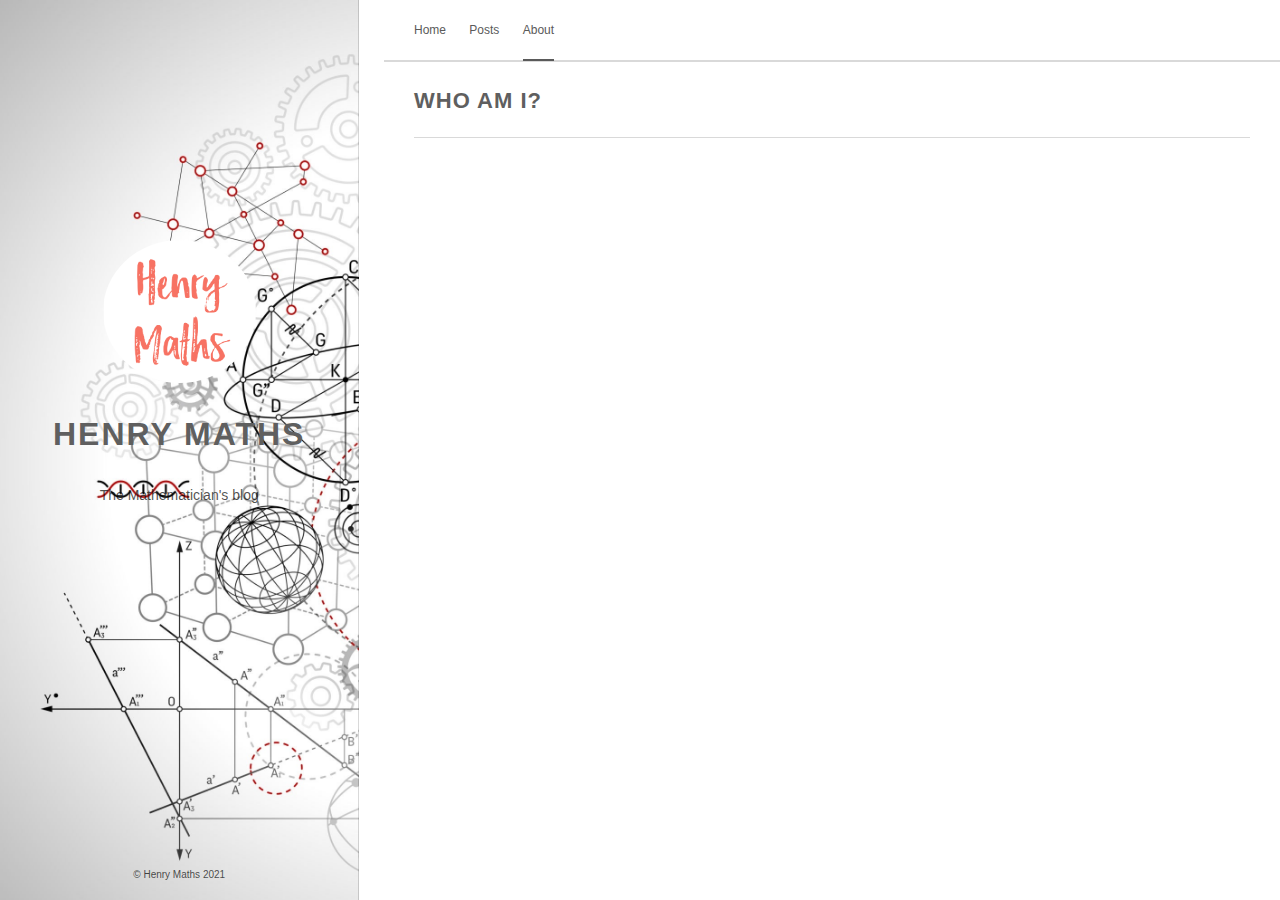
==== about/index.html @ 10fddf44 "New release" ====
<!DOCTYPE html>
<html lang="en" data-theme=""><head>
    <title> Henry Maths | Who am I? </title>

    
    <meta charset="utf-8"><meta name="generator" content="Hugo 0.82.0" /><meta name="viewport" content="width=device-width,initial-scale=1,viewport-fit=cover">
    <meta name="description" content="The Mathematician&#39;s blog">
    
    <link rel="stylesheet"
          href="/css/style.min.725390341ca4f4c79cdc7298804c8a5f29da327ac3bce79cc8a0e432f5bcd82e.css"
          integrity="sha256-clOQNByk9Mec3HKYgEyKXynaMnrDvOecyKDkMvW82C4="
          crossorigin="anonymous"
          type="text/css">
    
    <link rel="stylesheet"
        href="/css/markupHighlight.min.f798cbda9aaa38f89eb38be6414bd082cfd71a6780375cbf67b6d2fb2b96491e.css"
        integrity="sha256-95jL2pqqOPies4vmQUvQgs/XGmeAN1y/Z7bS&#43;yuWSR4="
        crossorigin="anonymous"
        type="text/css">
    
    <link rel="stylesheet" 
    href="https://cdnjs.cloudflare.com/ajax/libs/font-awesome/5.15.1/css/all.min.css" 
    integrity="sha512-+4zCK9k+qNFUR5X+cKL9EIR+ZOhtIloNl9GIKS57V1MyNsYpYcUrUeQc9vNfzsWfV28IaLL3i96P9sdNyeRssA==" 
    crossorigin="anonymous" />

    
    <link rel="shortcut icon" href="/favicon.ico" type="image/x-icon">
    <link rel="apple-touch-icon" sizes="180x180" href="/apple-touch-icon.png">
    <link rel="icon" type="image/png" sizes="32x32" href="/favicon-32x32.png">
    <link rel="icon" type="image/png" sizes="16x16" href="/favicon-16x16.png">

    <link rel="canonical" href="/about/">

    
    
    
    
    <script type="text/javascript"
            src="/js/anatole-header.min.0c05c0a90d28c968a1cad4fb31abd0b8e1264e788ccefed022ae1d3b6f627514.js"
            integrity="sha256-DAXAqQ0oyWihytT7MavQuOEmTniMzv7QIq4dO29idRQ="
            crossorigin="anonymous"></script>


    
        
        
        <script type="text/javascript"
                src="/js/anatole-theme-switcher.min.8ef71e0fd43f21a303733dbbecae5438b791d2b826c68a9883bd7aa459a076d2.js"
                integrity="sha256-jvceD9Q/IaMDcz277K5UOLeR0rgmxoqYg716pFmgdtI="
                crossorigin="anonymous"></script>
    
    <meta name="twitter:card" content="summary"/>
<meta name="twitter:title" content="Who am I?"/>
<meta name="twitter:description" content=""/>


    

</head>
<body><div class="sidebar animated fadeInDown ">
    <div class="logo-title">
        <div class="title">
            <img src="/Henry_Maths.png" alt="profile picture">
            <h3 title=""><a href="/">Henry Maths</a></h3>
            <div class="description">
                <p>The Mathematician's blog</p>
            </div>
        </div>
    </div>
    <ul class="social-links">
        
    </ul>
    <div class="footer">
        <div class="by_farbox">&copy; Henry Maths  2021 </div>
    </div>
</div>
<div class="main">
    <div class="page-top  animated fadeInDown ">
    <a role="button" class="navbar-burger" data-target="navMenu" aria-label="menu" aria-expanded="false">
        <span aria-hidden="true"></span>
        <span aria-hidden="true"></span>
        <span aria-hidden="true"></span>
    </a>
    <ul class="nav" id="navMenu">
        
        
            
            <li><a 
                   href="/"
                        
                   title="">Home</a></li>
        
            
            <li><a 
                   href="/posts/"
                        
                   title="">Posts</a></li>
        
            
            <li><a class="current"
                   href="/about/"
                        
                   title="">About</a></li>
        
        
        
            <li class="theme-switch-item">
                <a class="theme-switch" title="Switch Theme">
                    <i class="fas fa-adjust fa-fw" aria-hidden="true"></i>
                </a>
            </li>
        
    </ul>
</div>

    <div class="autopagerize_page_element">
        <div class="content">
    <div class="post  animated fadeInDown ">
        <div class="post-content">
            
            <div class="post-title">
                <h3>Who am I?</h3>
                
            </div>

            </div>
        <div class="post-footer">
            <div class="info">
                
                
            </div>
        </div>

        
    </div>


        </div>
    </div>
</div>

<script type="text/javascript"
        src="/js/medium-zoom.min.2d6fd0be87fa98f0c9b4dc2536b312bbca48757f584f6ea1f394abc9bcc38fbc.js"
        integrity="sha256-LW/Qvof6mPDJtNwlNrMSu8pIdX9YT26h85SrybzDj7w="
        crossorigin="anonymous"></script></body>

</html>
---- css/style.min.725390341ca4f4c79cdc7298804c8a5f29da327ac3bce79cc8a0e432f5bcd82e.css ----
@charset "UTF-8";:root{--bg-color:#fff;--bg-image:url("/Math_background_2.jpg");--secondary-bg-color:#eeeeee;--heading-color:#5f5f5f;--body-color:rgba(0, 0, 0, 0.7);--post-color:rgba(0, 0, 0, 0.44);--border-color:rgba(0, 0, 0, 0.15);--name-color:rgb(247, 114, 99);--form-border-color:#9f9f9f;--form-button-hover-border-color:#000;--pre-bg-color:#f9f9fd;--nav-text-color:#5a5a5a;--tag-color:#424242;--blockquote-text-color:#858585;--blockquote-border-color:#dfe2e5;--thumbnail-height:15em;scroll-padding-top:100px}html[data-theme=dark]{--bg-color:#292a2d;--bg-image:url("/Math_Background_dark.png");--secondary-bg-color:#2c2d32;--heading-color:rgb(169, 169, 179);--body-color:rgb(169, 169, 179);--post-color:rgba(0, 0, 0, 0.44);--border-color:rgb(80, 80, 80);--name-color:rgb(247, 114, 99);--form-border-color:rgb(169, 169, 179);--form-button-hover-border-color:#fff;--pre-bg-color:rgb(33, 33, 45);--nav-text-color:rgb(191, 191, 191);--tag-color:rgb(191, 191, 191);--blockquote-text-color:#808080;--blockquote-border-color:#424242}html{background-color:var(--bg-color);-webkit-font-smoothing:antialiased}body{color:var(--body-color);font-family:verdana,sans-serif;font-size:15px;width:100%;margin:0 auto 30px;background-color:var(--bg-color)}p{line-height:1.9em;font-weight:400;font-size:14px}a{text-decoration:none}blockquote{padding:0 1em;border-left:.25em solid var(--blockquote-border-color);color:var(--blockquote-text-color)}.category{padding:4px 6px;border-radius:3px;color:var(--tag-color)!important;background-color:var(--secondary-bg-color);border:1px solid var(--border-color)}.tag::before{content:"#";opacity:.5}.tag,.category{display:inline-block;font-size:15px;line-height:1;margin:5px 8px 5px 0}pre{background-color:var(--pre-bg-color);padding:5px;display:block;overflow-x:auto}.info i{opacity:.5;margin-right:5px}a:link,a:visited{opacity:1;color:var(--tag-color)}a:hover,a:active{color:#2660ab}.animated{transition:top .8s linear;-webkit-animation-duration:1s;-moz-animation-duration:1s;-ms-animation-duration:1s;-o-animation-duration:1s;animation-duration:1s}.animated.hinge{-webkit-animation-duration:1s;-moz-animation-duration:1s;-ms-animation-duration:1s;-o-animation-duration:1s;animation-duration:1s}@-webkit-keyframes fadeInDown{0%{-webkit-transform:translateY(-20px)}100%{-webkit-transform:translateY(0)}}@-moz-keyframes fadeInDown{0%{-moz-transform:translateY(-20px)}100%{-moz-transform:translateY(0)}}@-o-keyframes fadeInDown{0%{-o-transform:translateY(-20px)}100%{-o-transform:translateY(0)}}@keyframes fadeInDown{0%{transform:translateY(0px)}100%{transform:translateY(0)}}.fadeInDown{-webkit-animation-name:fadeInDown;-moz-animation-name:fadeInDown;-o-animation-name:fadeInDown;animation-name:fadeInDown}.content{height:auto;float:right;width:70%;margin-top:60px}.page-top{width:70%;position:fixed;right:0;z-index:3;background-color:var(--bg-color);height:60px;border-bottom:2px solid var(--border-color)}.page-top .nav{list-style:none;padding:11px 30px;float:left;font-size:12px;display:block;width:calc(100% - 30px)}.page-top .nav li{position:relative;display:initial;padding-right:20px}.page-top .nav a{color:var(--nav-text-color)}.page-top .nav a:hover{color:#2660ab}.page-top .nav a.current{color:var(--nav-text-color);padding-bottom:22px;border-bottom:2px solid var(--nav-text-color)}.theme-switch-item{float:right;font-size:2em;margin-top:-5px}.page-top .information{float:right;padding-top:12px;padding-right:20px}.page-top .information .avatar{float:right}.page-top .information .avatar img{width:32px;height:32px;border-radius:300px}.page-top .information .back_btn{float:left;padding-top:5px;margin-right:-10px}.page-top .information .back_btn li{display:initial;padding-right:40px}.sidebar{width:28%;-webkit-background-size:cover;background-size:cover;background-color:var(--bg-color);background-image:var(--bg-image);height:100%;top:0;left:0;position:fixed;z-index:4;border-right:1px solid var(--border-color);display:flex;flex-direction:column;min-height:100%}.sidebar .logo-title{text-align:center;padding-top:240px;flex:1}.sidebar .logo-title .description{font-size:14px;margin:0 1em}.sidebar .logo-title .logo{margin:0 auto}.sidebar .logo-title .title img{width:153px;border-radius:50%}.sidebar .logo-title .title h3{text-transform:uppercase;font-size:2rem;font-weight:700;letter-spacing:2px;line-height:1;margin:1em}.sidebar .logo-title .title a{text-decoration:none;color:var(--heading-color);font-size:2rem;font-weight:700}.sidebar .social-links{list-style:none;padding:0;font-size:14px;text-align:center;flex:7}.sidebar .social-links i{margin-right:3px}.sidebar .social-links li{display:inline;padding:0 4px;line-height:0}.sidebar .social-links a{color:var(--heading-color)}.sidebar .social-links a:hover{color:#2660ab}.post{background-color:var(--bg-color);margin:30px}.post .post-title h1{text-transform:uppercase;font-size:30px;letter-spacing:5px;line-height:1}.post .post-title h2{text-transform:uppercase;letter-spacing:1px;font-size:28px;line-height:1;font-weight:600;color:var(--heading-color)}.post .post-title h3{text-transform:uppercase;letter-spacing:1px;line-height:1;font-weight:600;color:var(--heading-color);font-size:22px;margin:0}.post .post-title a{text-decoration:none;letter-spacing:1px;color:var(--heading-color)}.post .post-title a:hover{text-decoration:underline}.post .post-content a{text-decoration:none;letter-spacing:1px;color:#2660ab}.post .post-content a:hover{color:#2f69b3}.post .post-content h3{font-size:22px;font-weight:600}.post .post-content h4{font-size:16px}.post .post-content img{max-width:100%}.post .post-footer{padding:0 0 10px;border-bottom:1px solid var(--border-color)}.post .post-footer .meta{max-width:100%;display:flex;color:#bbb}.post .post-footer .meta .info{float:left;font-size:12px;margin-bottom:1em;color:var(--body-color)}.post .post-footer .info .separator a{margin-right:.2em}.post .post-footer .meta .info .date{margin-right:10px;margin-left:5px}.post figure{max-width:100%;height:auto;margin:0;text-align:center}.post figure.right{float:right;margin-left:1.5em;max-width:50%}.post figure.left{float:left;margin-right:1.5em;max-width:50%}.post figure.big{max-width:100vw}.info{margin:1em}.info span{margin-right:.5em}.post .post-footer .meta a{text-decoration:none;color:var(--body-color)}.post .post-footer .meta a:hover{color:#2660ab}.post .post-footer .meta i{margin-right:6px}.post .post-footer .tags{padding-bottom:15px;font-size:13px}.post .post-footer .tags ul{list-style-type:none;display:inline;margin:0;padding:0}.post .post-footer .tags ul li{list-style-type:none;margin:0;padding-right:5px;display:inline}.post .post-footer .tags a{text-decoration:none;color:var(--post-color);font-weight:400}.post .post-footer .tags a:hover{text-decoration:none}.post .post-thumbnail{width:100%;padding-bottom:1em;box-shadow:black;border-radius:.5em;overflow:hidden;transition:box-shadow .3s ease}.post .post-thumbnail img{width:100%;height:var(--thumbnail-height);object-fit:cover;border:1px solid var(--border-color);border-bottom:0}.pagination{margin:30px;padding:0 0 56px;text-align:center}.pagination ul{list-style:none;margin:0;padding:0;height:13px}.pagination ul li{margin:0 2px;display:inline;line-height:1}.pagination ul li a{text-decoration:none;color:var(--body-color)}.pagination .pre{float:left}.pagination .next{float:right}.like-reblog-buttons{float:right}.like-button{float:right;padding:0 0 0 10px}.reblog-button{float:right;padding:0}#install-btn{position:fixed;bottom:0;right:6px}#disqus_thread{margin:30px;border-bottom:1px solid var(--border-color)}.footer{clear:both;text-align:center;font-size:10px;margin:0 auto;bottom:0;width:100%;padding-bottom:20px;flex:0;position:relative}.footer a{color:#a6a6a6}.footer a:hover{color:#2660ab}.archive{width:100%}.list-with-title{font-size:14px;margin:30px;padding:0}.list-with-title li{list-style-type:none;padding:0}.list-with-title .listing-title{font-size:24px;color:#666;font-weight:600;line-height:2.2em}.list-with-title .listing{padding:0}.list-with-title .listing .listing-post{padding-bottom:5px}.list-with-title .listing .listing-post .post-time{float:right;display:inline-block;max-width:10%;text-align:right;color:#c5c5c5}.list-with-title .listing .listing-post a{color:#8f8f8f;width:90%;display:inline-block}.list-with-title .listing .listing-post a:hover{color:#2660ab}.share{margin:0 30px;display:inline-flex}.evernote{width:32px;height:32px;border-radius:300px;background-color:#3e3e3e;margin-right:5px}.evernote a{color:#fff;padding:11px;font-size:12px}.evernote a:hover{color:#ed6243;padding:11px}.weibo{width:32px;height:32px;border-radius:300px;background-color:#ed6243;margin-right:5px}.weibo a{color:#fff;padding:9px}.weibo a:hover{color:#bd4226}.twitter{width:32px;height:32px;border-radius:300px;background-color:#59c0fd;margin-right:5px}.twitter a{color:#fff;padding:9px}.twitter a:hover{color:#4b9ece}.about{margin:30px}.about h3{font-size:22px}.links{margin:30px}.links h3{font-size:22px}.links a{cursor:pointer}.comment-count{color:#666}.tab-community{color:#666}.read_more{font-size:14px}.back-button{padding-top:30px;max-width:100px;padding-left:40px;float:left}#fb_comments_container{margin:30px}.utterances{max-width:unset}a.btn{color:#868686;font-weight:400}.btn{display:inline-block;position:relative;outline:0;color:var(--post-color);background:0 0;font-size:14px;text-align:center;text-decoration:none;cursor:pointer;border:1px solid var(--border-color);white-space:nowrap;font-weight:400;font-style:normal;border-radius:999em}.btn:hover{display:inline-block;position:relative;outline:0;color:#464545;background:0 0;font-size:14px;text-align:center;text-decoration:none;cursor:pointer;border:1px solid #464545;white-space:nowrap;font-weight:400;font-style:normal;border-radius:999em}[role=back]{padding:.5em 1.25em;line-height:1.666em}[role=home]{padding:.5em 1.25em;line-height:1.666em}[role=navigation]{padding:.5em 1.25em;line-height:1.666em}[role=tags]{padding:6px 12px}.menu{float:right;padding-top:30px}.menu .btn-down{margin:0}.menu .btn-down li{list-style:none;width:100px}.menu .btn-down li a{display:inline-block;position:relative;padding:.5em 1.25em;outline:0;color:var(--post-color);background:0 0;font-size:14px;text-align:center;text-decoration:none;cursor:pointer;border:1px solid var(--border-color);white-space:nowrap;font-weight:400;font-style:normal;border-radius:999em;margin-top:5px}.menu .btn-down li a:hover{position:relative;padding:.5em 1.25em;outline:0;color:#fff;background:#3cbd10;font-size:14px;text-align:center;text-decoration:none;cursor:pointer;border:1px solid rgba(0,0,0,.15);white-space:nowrap;font-weight:400;font-style:normal;border-radius:999em;margin-top:5px}.menu .btn-down div{position:absolute;visibility:hidden;width:100px;float:right}.page_404{text-align:center;padding-top:50px}.navbar-burger{display:none}@media screen and (max-width:960px),print{.sidebar{width:100%;position:absolute;border-right:none;z-index:1}.sidebar .logo-title{padding-top:120px}.sidebar .logo-title .title img{width:100px}.sidebar .logo-title .title h3{font-size:20px}.page-top{width:100%}.post-title h3{line-height:1.6}.content{margin-top:420px;width:100%;z-index:2;position:absolute}.post figure.right{float:unset;max-width:100%;margin:0}.post figure.left{float:unset;max-width:100%;margin:0}.footer{display:none}.share{display:grid}.page-top .nav{background-color:var(--secondary-bg-color);box-shadow:0 8px 16px rgba(10,10,10,.1);padding:.5rem 0;width:100%;display:none;margin-top:0}.page-top .nav.is-active{display:block}.page-top .nav li{display:block;flex-grow:0;flex-shrink:0;line-height:2.5;padding:.5rem .75rem;position:relative;text-transform:uppercase;text-align:center;font-size:1.3em}.page-top .nav a.current{border-bottom:none}.navbar-burger{cursor:pointer;display:block;height:3.25rem;position:relative;width:3.25rem;margin-left:auto}.navbar-burger span{background-color:var(--heading-color);display:block;height:1px;left:calc(50% - 8px);position:absolute;transform-origin:center;transition-duration:86ms;transition-property:background-color,opacity,transform;transition-timing-function:ease-out;width:16px}.navbar-burger span:nth-child(1){top:calc(50% - 6px)}.navbar-burger span:nth-child(2){top:calc(50% - 1px)}.navbar-burger span:nth-child(3){top:calc(50% + 4px)}.theme-switch-item{float:none}.list-with-title .listing .listing-post .post-time{max-width:20%}.list-with-title .listing .listing-post a{width:80%}}.medium-zoom-overlay{position:fixed;top:0;right:0;bottom:0;left:0;opacity:0;transition:opacity 300ms;will-change:opacity;background:var(--bg-color)}.medium-zoom--opened .medium-zoom-overlay{cursor:pointer;cursor:zoom-out;opacity:1}.medium-zoom-image{cursor:pointer;cursor:zoom-in;transition:transform 300ms cubic-bezier(.2,0,.2,1)!important;z-index:100}.medium-zoom-image--hidden{visibility:hidden}.medium-zoom-image--opened{position:relative;cursor:pointer;cursor:zoom-out;will-change:transform}@media print{.page-top{display:none}}@media(min-width:1921px){.content{padding-right:25%;width:35%}.sidebar{padding-left:15%;width:25%}}.contact-form{margin-top:30px}.form-style{width:100%}.form-style ul{padding:0;margin:0;list-style:none}.form-style ul li{display:block;margin-bottom:10px;min-height:35px}.form-style ul li .field-style{box-sizing:border-box;-webkit-box-sizing:border-box;-moz-box-sizing:border-box;font-size:14px;padding:8px;outline:none;background-color:var(--bg-color);border:1px solid var(--form-border-color);color:var(--body-color)}.form-style ul li .field-style:focus{box-shadow:0 0 5px;border:1px solid}.form-style ul li .field-split{width:49%}.form-style ul li .field-full{width:100%}.form-style ul li input.align-left{float:left}.form-style ul li input.align-right{float:right}.form-style ul li textarea{background-color:var(--bg-color);border:1px solid var(--form-border-color);color:var(--body-color);width:100%;height:auto}.form-style ul li input[type=button],.form-style ul li input[type=submit]{background-color:var(--bg-color);border:1px solid var(--form-border-color);display:inline-block;cursor:pointer;color:var(--body-color);text-decoration:none;width:100%}.form-style ul li input[type=button]:hover,.form-style ul li input[type=submit]:hover{background-color:var(--bg-color);border:1px solid var(--form-button-hover-border-color)}
---- css/markupHighlight.min.f798cbda9aaa38f89eb38be6414bd082cfd71a6780375cbf67b6d2fb2b96491e.css ----
:root{--chr-def-color:#272822;--chr-def-bg-color:#fafafa;--chr-err-color:#960050;--chr-err-bg-color:#960050;--chr-hl-bg-color:#ffffcc;--chr-lnt-color:#7f7f7f;--chr-ln-color:#7f7f7f;--chr-k-color:#00a8c8;--chr-kc-color:#00a8c8;--chr-kd-color:#00a8c8;--chr-kn-color:#f92672;--chr-kp-color:#00a8c8;--chr-kr-color:#00a8c8;--chr-kt-color:#00a8c8;--chr-n-color:#111111;--chr-na-color:#75af00;--chr-nb-color:#111111;--chr-bp-color:#111111;--chr-nc-color:#75af00;--chr-no-color:#00a8c8;--chr-nd-color:#75af00;--chr-ni-color:#111111;--chr-ne-color:#75af00;--chr-nf-color:#75af00;--chr-fm-color:#111111;--chr-nl-color:#111111;--chr-nn-color:#111111;--chr-nx-color:#75af00;--chr-py-color:#111111;--chr-nt-color:#f92672;--chr-nv-color:#111111;--chr-vc-color:#111111;--chr-vg-color:#111111;--chr-vi-color:#111111;--chr-vm-color:#111111;--chr-l-color:#ae81ff;--chr-ld-color:#d88200;--chr-s-color:#d88200;--chr-sa-color:#d88200;--chr-sb-color:#d88200;--chr-sc-color:#d88200;--chr-dl-color:#d88200;--chr-sd-color:#d88200;--chr-s2-color:#d88200;--chr-se-color:#8045ff;--chr-sh-color:#d88200;--chr-si-color:#d88200;--chr-sx-color:#d88200;--chr-sr-color:#d88200;--chr-s1-color:#d88200;--chr-ss-color:#d88200;--chr-m-color:#ae81ff;--chr-mb-color:#ae81ff;--chr-mf-color:#ae81ff;--chr-mh-color:#ae81ff;--chr-mi-color:#ae81ff;--chr-il-color:#ae81ff;--chr-mo-color:#ae81ff;--chr-o-color:#f92672;--chr-ow-color:#f92672;--chr-p-color:#111111;--chr-c-color:#75715e;--chr-ch-color:#75715e;--chr-cm-color:#75715e;--chr-c1-color:#75715e;--chr-cs-color:#75715e;--chr-cp-color:#75715e;--chr-cpf-color:#75715e}html[data-theme=dark]{--chr-def-color:#f8f8f2;--chr-def-bg-color:#272822;--chr-err-color:#960050;--chr-err-bg-color:#1e0010;--chr-hl-bg-color:#ffffcc;--chr-lnt-color:#7f7f7f;--chr-ln-color:#7f7f7f;--chr-k-color:#66d9ef;--chr-kc-color:#66d9ef;--chr-kd-color:#66d9ef;--chr-kn-color:#f92672;--chr-kp-color:#66d9ef;--chr-kr-color:#66d9ef;--chr-kt-color:#66d9ef;--chr-na-color:#a6e22e;--chr-nc-color:#a6e22e;--chr-no-color:#66d9ef;--chr-nd-color:#a6e22e;--chr-ne-color:#a6e22e;--chr-nf-color:#a6e22e;--chr-nx-color:#a6e22e;--chr-nt-color:#f92672;--chr-l-color:#ae81ff;--chr-ld-color:#e6db74;--chr-s-color:#e6db74;--chr-sa-color:#e6db74;--chr-sb-color:#e6db74;--chr-sc-color:#e6db74;--chr-dl-color:#e6db74;--chr-sd-color:#e6db74;--chr-s2-color:#e6db74;--chr-se-color:#ae81ff;--chr-sh-color:#e6db74;--chr-si-color:#e6db74;--chr-sx-color:#e6db74;--chr-sr-color:#e6db74;--chr-s1-color:#e6db74;--chr-ss-color:#e6db74;--chr-m-color:#ae81ff;--chr-mb-color:#ae81ff;--chr-mf-color:#ae81ff;--chr-mh-color:#ae81ff;--chr-mi-color:#ae81ff;--chr-il-color:#ae81ff;--chr-mo-color:#ae81ff;--chr-o-color:#f92672;--chr-ow-color:#f92672;--chr-p-color:#f8f8f2;--chr-c-color:#75715e;--chr-ch-color:#75715e;--chr-cm-color:#75715e;--chr-c1-color:#75715e;--chr-cs-color:#75715e;--chr-cp-color:#75715e;--chr-cpf-color:#75715e;--chr-gd-color:#f92672;--chr-gi-color:#a6e22e;--chr-gu-color:#75715e}.chroma{color:var(--chr-def-color);background-color:var(--chr-def-bg-color)}.chroma .x{}.chroma .err{color:var(--chr-err-color);background-color:var(--chr-err-bg-color)}.chroma .lntd{vertical-align:top;padding:0;margin:0;border:0}.chroma .lntable{border-spacing:0;padding:0;margin:0;border:0;width:auto;overflow:auto;display:block}.chroma .hl{display:block;width:100%;background-color:var(--chr-hl-bg-color)}.chroma .lnt{margin-right:.4em;padding:0 .4em;color:var(--chr-lnt-color)}.chroma .ln{margin-right:.4em;padding:0 .4em;color:var(--chr-ln-color)}.chroma .k{color:var(--chr-k-color)}.chroma .kc{color:var(--chr-kc-color)}.chroma .kd{color:var(--chr-kd-color)}.chroma .kn{color:var(--chr-kn-color)}.chroma .kp{color:var(--chr-kp-color)}.chroma .kr{color:var(--chr-kr-color)}.chroma .kt{color:var(--chr-kt-color)}.chroma .n{color:var(--chr-n-color)}.chroma .na{color:var(--chr-na-color)}.chroma .nb{color:var(--chr-nb-color)}.chroma .bp{color:var(--chr-bp-color)}.chroma .nc{color:var(--chr-nc-color)}.chroma .no{color:var(--chr-no-color)}.chroma .nd{color:var(--chr-nd-color)}.chroma .ni{color:var(--chr-ni-color)}.chroma .ne{color:var(--chr-ne-color)}.chroma .nf{color:var(--chr-nf-color)}.chroma .fm{color:var(--chr-fm-color)}.chroma .nl{color:var(--chr-nl-color)}.chroma .nn{color:var(--chr-nn-color)}.chroma .nx{color:var(--chr-nx-color)}.chroma .py{color:var(--chr-py-color)}.chroma .nt{color:var(--chr-nt-color)}.chroma .nv{color:var(--chr-nv-color)}.chroma .vc{color:var(--chr-vc-color)}.chroma .vg{color:var(--chr-vg-color)}.chroma .vi{color:var(--chr-vi-color)}.chroma .vm{color:var(--chr-vm-color)}.chroma .l{color:var(--chr-l-color)}.chroma .ld{color:var(--chr-ld-color)}.chroma .s{color:var(--chr-s-color)}.chroma .sa{color:var(--chr-sa-color)}.chroma .sb{color:var(--chr-sb-color)}.chroma .sc{color:var(--chr-sc-color)}.chroma .dl{color:var(--chr-dl-color)}.chroma .sd{color:var(--chr-sd-color)}.chroma .s2{color:var(--chr-s2-color)}.chroma .se{color:var(--chr-se-color)}.chroma .sh{color:var(--chr-sh-color)}.chroma .si{color:var(--chr-si-color)}.chroma .sx{color:var(--chr-sx-color)}.chroma .sr{color:var(--chr-sr-color)}.chroma .s1{color:var(--chr-s1-color)}.chroma .ss{color:var(--chr-ss-color)}.chroma .m{color:var(--chr-m-color)}.chroma .mb{color:var(--chr-mb-color)}.chroma .mf{color:var(--chr-mf-color)}.chroma .mh{color:var(--chr-mh-color)}.chroma .mi{color:var(--chr-mi-color)}.chroma .il{color:var(--chr-il-color)}.chroma .mo{color:var(--chr-mo-color)}.chroma .o{color:var(--chr-o-color)}.chroma .ow{color:var(--chr-ow-color)}.chroma .p{color:var(--chr-p-color)}.chroma .c{color:var(--chr-c-color)}.chroma .ch{color:var(--chr-ch-color)}.chroma .cm{color:var(--chr-cm-color)}.chroma .c1{color:var(--chr-c1-color)}.chroma .cs{color:var(--chr-cs-color)}.chroma .cp{color:var(--chr-cp-color)}.chroma .cpf{color:var(--chr-cpf-color)}.chroma .g{}.chroma .gd{}.chroma .ge{font-style:italic}.chroma .gr{}.chroma .gh{}.chroma .gi{}.chroma .go{}.chroma .gp{}.chroma .gs{font-weight:700}.chroma .gu{}.chroma .gt{}.chroma .gl{}.chroma .w{}
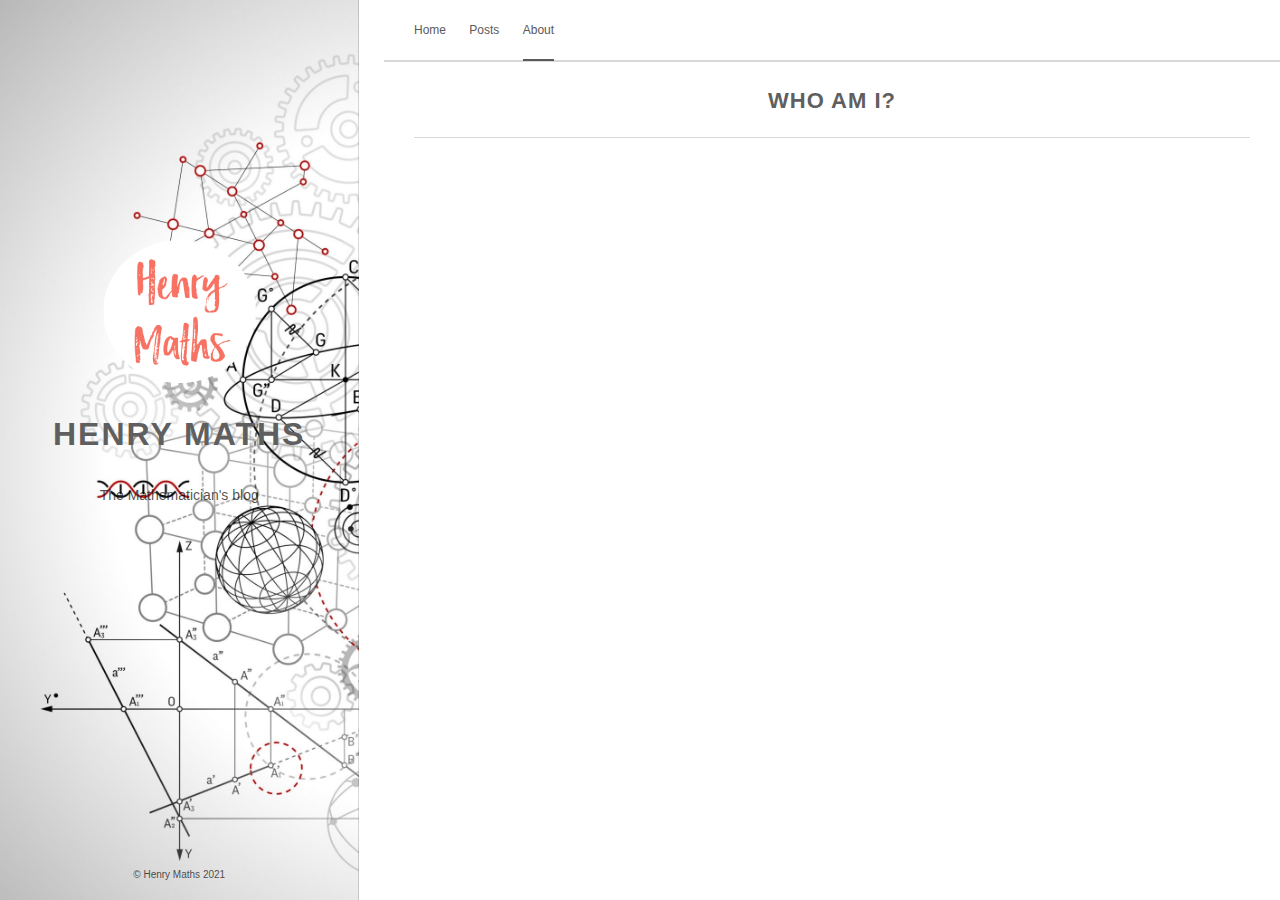
==== commit 0d22eec5: "New release" ====
--- a/about/index.html
+++ b/about/index.html
@@ -7,8 +7,8 @@
     <meta name="description" content="The Mathematician&#39;s blog">
     
     <link rel="stylesheet"
-          href="/css/style.min.725390341ca4f4c79cdc7298804c8a5f29da327ac3bce79cc8a0e432f5bcd82e.css"
-          integrity="sha256-clOQNByk9Mec3HKYgEyKXynaMnrDvOecyKDkMvW82C4="
+          href="/css/style.min.1d1cf9c9d60b922dc191bfc48dc33eb2bdf917e80a0e438a3fb6f294c5919861.css"
+          integrity="sha256-HRz5ydYLki3Bkb/EjcM&#43;sr35F&#43;gKDkOKP7bylMWRmGE="
           crossorigin="anonymous"
           type="text/css">
     
--- a/css/style.min.1d1cf9c9d60b922dc191bfc48dc33eb2bdf917e80a0e438a3fb6f294c5919861.css
+++ b/css/style.min.1d1cf9c9d60b922dc191bfc48dc33eb2bdf917e80a0e438a3fb6f294c5919861.css
@@ -0,0 +1 @@
+@charset "UTF-8";:root{--bg-color:#fff;--bg-image:url("/Math_background_2.jpg");--secondary-bg-color:#eeeeee;--heading-color:#5f5f5f;--body-color:rgba(0, 0, 0, 0.7);--post-color:rgba(0, 0, 0, 0.44);--border-color:rgba(0, 0, 0, 0.15);--name-color:rgb(247, 114, 99);--form-border-color:#9f9f9f;--form-button-hover-border-color:#000;--pre-bg-color:#f9f9fd;--nav-text-color:#5a5a5a;--tag-color:#424242;--blockquote-text-color:#858585;--blockquote-border-color:#dfe2e5;--thumbnail-height:15em;scroll-padding-top:100px}html[data-theme=dark]{--bg-color:#292a2d;--bg-image:url("/Math_Background_dark.png");--secondary-bg-color:#2c2d32;--heading-color:rgb(169, 169, 179);--body-color:rgb(169, 169, 179);--post-color:rgba(0, 0, 0, 0.44);--border-color:rgb(80, 80, 80);--name-color:rgb(247, 114, 99);--form-border-color:rgb(169, 169, 179);--form-button-hover-border-color:#fff;--pre-bg-color:rgb(33, 33, 45);--nav-text-color:rgb(191, 191, 191);--tag-color:rgb(191, 191, 191);--blockquote-text-color:#808080;--blockquote-border-color:#424242}html{background-color:var(--bg-color);-webkit-font-smoothing:antialiased}body{color:var(--body-color);font-family:verdana,sans-serif;font-size:15px;width:100%;margin:0 auto 30px;background-color:var(--bg-color)}p{line-height:1.9em;font-weight:400;font-size:14px}a{text-decoration:none}blockquote{padding:0 1em;border-left:.25em solid var(--blockquote-border-color);color:var(--blockquote-text-color)}.category{padding:4px 6px;border-radius:3px;color:var(--tag-color)!important;background-color:var(--secondary-bg-color);border:1px solid var(--border-color)}.tag::before{content:"#";opacity:.5}.tag,.category{display:inline-block;font-size:15px;line-height:1;margin:5px 8px 5px 0}pre{background-color:var(--pre-bg-color);padding:5px;display:block;overflow-x:auto}.info i{opacity:.5;margin-right:5px}a:link,a:visited{opacity:1;color:var(--tag-color)}a:hover,a:active{color:#2660ab}.animated{transition:top .8s linear;-webkit-animation-duration:1s;-moz-animation-duration:1s;-ms-animation-duration:1s;-o-animation-duration:1s;animation-duration:1s}.animated.hinge{-webkit-animation-duration:1s;-moz-animation-duration:1s;-ms-animation-duration:1s;-o-animation-duration:1s;animation-duration:1s}@-webkit-keyframes fadeInDown{0%{-webkit-transform:translateY(-20px)}100%{-webkit-transform:translateY(0)}}@-moz-keyframes fadeInDown{0%{-moz-transform:translateY(-20px)}100%{-moz-transform:translateY(0)}}@-o-keyframes fadeInDown{0%{-o-transform:translateY(-20px)}100%{-o-transform:translateY(0)}}@keyframes fadeInDown{0%{transform:translateY(0px)}100%{transform:translateY(0)}}.fadeInDown{-webkit-animation-name:fadeInDown;-moz-animation-name:fadeInDown;-o-animation-name:fadeInDown;animation-name:fadeInDown}.content{height:auto;float:right;width:70%;margin-top:60px}.page-top{width:70%;position:fixed;right:0;z-index:3;background-color:var(--bg-color);height:60px;border-bottom:2px solid var(--border-color)}.page-top .nav{list-style:none;padding:11px 30px;float:left;font-size:12px;display:block;width:calc(100% - 30px)}.page-top .nav li{position:relative;display:initial;padding-right:20px}.page-top .nav a{color:var(--nav-text-color)}.page-top .nav a:hover{color:#2660ab}.page-top .nav a.current{color:var(--nav-text-color);padding-bottom:22px;border-bottom:2px solid var(--nav-text-color)}.theme-switch-item{float:right;font-size:2em;margin-top:-5px}.page-top .information{float:right;padding-top:12px;padding-right:20px}.page-top .information .avatar{float:right}.page-top .information .avatar img{width:32px;height:32px;border-radius:300px}.page-top .information .back_btn{float:left;padding-top:5px;margin-right:-10px}.page-top .information .back_btn li{display:initial;padding-right:40px}.sidebar{width:28%;-webkit-background-size:cover;background-size:cover;background-color:var(--bg-color);background-image:var(--bg-image);height:100%;top:0;left:0;position:fixed;z-index:4;border-right:1px solid var(--border-color);display:flex;flex-direction:column;min-height:100%}.sidebar .logo-title{text-align:center;padding-top:240px;flex:1}.sidebar .logo-title .description{font-size:14px;margin:0 1em}.sidebar .logo-title .logo{margin:0 auto}.sidebar .logo-title .title img{width:153px;border-radius:50%}.sidebar .logo-title .title h3{text-transform:uppercase;font-size:2rem;font-weight:700;letter-spacing:2px;line-height:1;margin:1em}.sidebar .logo-title .title a{text-decoration:none;color:var(--heading-color);font-size:2rem;font-weight:700}.sidebar .social-links{list-style:none;padding:0;font-size:14px;text-align:center;flex:7}.sidebar .social-links i{margin-right:3px}.sidebar .social-links li{display:inline;padding:0 4px;line-height:0}.sidebar .social-links a{color:var(--heading-color)}.sidebar .social-links a:hover{color:#2660ab}.post{background-color:var(--bg-color);margin:30px}.post .post-title h1{text-transform:uppercase;font-size:30px;letter-spacing:5px;line-height:1}.post .post-title h2{text-transform:uppercase;letter-spacing:1px;font-size:28px;line-height:1;font-weight:600;color:var(--heading-color)}.post .post-title h3{text-transform:uppercase;letter-spacing:1px;line-height:1;font-weight:600;color:var(--heading-color);font-size:22px;margin:0}.post .post-title{text-align:center}.post .post-title a{text-decoration:none;letter-spacing:1px;color:var(--heading-color)}.post .post-title a:hover{text-decoration:underline}.post .post-content{}.post .post-content a{text-decoration:none;letter-spacing:1px;color:#2660ab}.post .post-content a:hover{color:#2f69b3}.post .post-content h1{font-size:22px;font-weight:600}.post .post-content h3{font-size:22px;font-weight:600}.post .post-content h4{font-size:14px}.post .post-content img{display:block;margin-left:auto;margin-right:auto;max-width:50%}.post .post-footer{padding:0 0 10px;border-bottom:1px solid var(--border-color)}.post .post-footer .meta{max-width:100%;display:flex;color:#bbb}.post .post-footer .meta .info{float:left;font-size:12px;margin-bottom:1em;color:var(--body-color)}.post .post-footer .info .separator a{margin-right:.2em}.post .post-footer .meta .info .date{margin-right:10px;margin-left:5px}.post figure{max-width:100%;height:auto;margin:0;text-align:center}.post figure.right{float:right;margin-left:1.5em;max-width:50%}.post figure.left{float:left;margin-right:1.5em;max-width:50%}.post figure.big{max-width:100vw}.info{margin:1em}.info span{margin-right:.5em}.post .post-footer .meta a{text-decoration:none;color:var(--body-color)}.post .post-footer .meta a:hover{color:#2660ab}.post .post-footer .meta i{margin-right:6px}.post .post-footer .tags{padding-bottom:15px;font-size:13px}.post .post-footer .tags ul{list-style-type:none;display:inline;margin:0;padding:0}.post .post-footer .tags ul li{list-style-type:none;margin:0;padding-right:5px;display:inline}.post .post-footer .tags a{text-decoration:none;color:var(--post-color);font-weight:400}.post .post-footer .tags a:hover{text-decoration:none}.post .post-thumbnail{width:100%;padding-bottom:1em;box-shadow:black;border-radius:.5em;overflow:hidden;transition:box-shadow .3s ease}.post .post-thumbnail img{width:100%;height:var(--thumbnail-height);object-fit:cover;border:1px solid var(--border-color);border-bottom:0}.pagination{margin:30px;padding:0 0 56px;text-align:center}.pagination ul{list-style:none;margin:0;padding:0;height:13px}.pagination ul li{margin:0 2px;display:inline;line-height:1}.pagination ul li a{text-decoration:none;color:var(--body-color)}.pagination .pre{float:left}.pagination .next{float:right}.like-reblog-buttons{float:right}.like-button{float:right;padding:0 0 0 10px}.reblog-button{float:right;padding:0}#install-btn{position:fixed;bottom:0;right:6px}#disqus_thread{margin:30px;border-bottom:1px solid var(--border-color)}.footer{clear:both;text-align:center;font-size:10px;margin:0 auto;bottom:0;width:100%;padding-bottom:20px;flex:0;position:relative}.footer a{color:#a6a6a6}.footer a:hover{color:#2660ab}.archive{width:100%}.list-with-title{font-size:14px;margin:30px;padding:0}.list-with-title li{list-style-type:none;padding:0}.list-with-title .listing-title{font-size:24px;color:#666;font-weight:600;line-height:2.2em}.list-with-title .listing{padding:0}.list-with-title .listing .listing-post{padding-bottom:5px}.list-with-title .listing .listing-post .post-time{float:right;display:inline-block;max-width:10%;text-align:right;color:#c5c5c5}.list-with-title .listing .listing-post a{color:#8f8f8f;width:90%;display:inline-block}.list-with-title .listing .listing-post a:hover{color:#2660ab}.share{margin:0 30px;display:inline-flex}.evernote{width:32px;height:32px;border-radius:300px;background-color:#3e3e3e;margin-right:5px}.evernote a{color:#fff;padding:11px;font-size:12px}.evernote a:hover{color:#ed6243;padding:11px}.weibo{width:32px;height:32px;border-radius:300px;background-color:#ed6243;margin-right:5px}.weibo a{color:#fff;padding:9px}.weibo a:hover{color:#bd4226}.twitter{width:32px;height:32px;border-radius:300px;background-color:#59c0fd;margin-right:5px}.twitter a{color:#fff;padding:9px}.twitter a:hover{color:#4b9ece}.about{margin:30px}.about h3{font-size:22px}.links{margin:30px}.links h3{font-size:22px}.links a{cursor:pointer}.comment-count{color:#666}.tab-community{color:#666}.read_more{font-size:14px}.back-button{padding-top:30px;max-width:100px;padding-left:40px;float:left}#fb_comments_container{margin:30px}.utterances{max-width:unset}a.btn{color:#868686;font-weight:400}.btn{display:inline-block;position:relative;outline:0;color:var(--post-color);background:0 0;font-size:14px;text-align:center;text-decoration:none;cursor:pointer;border:1px solid var(--border-color);white-space:nowrap;font-weight:400;font-style:normal;border-radius:999em}.btn:hover{display:inline-block;position:relative;outline:0;color:#464545;background:0 0;font-size:14px;text-align:center;text-decoration:none;cursor:pointer;border:1px solid #464545;white-space:nowrap;font-weight:400;font-style:normal;border-radius:999em}[role=back]{padding:.5em 1.25em;line-height:1.666em}[role=home]{padding:.5em 1.25em;line-height:1.666em}[role=navigation]{padding:.5em 1.25em;line-height:1.666em}[role=tags]{padding:6px 12px}.menu{float:right;padding-top:30px}.menu .btn-down{margin:0}.menu .btn-down li{list-style:none;width:100px}.menu .btn-down li a{display:inline-block;position:relative;padding:.5em 1.25em;outline:0;color:var(--post-color);background:0 0;font-size:14px;text-align:center;text-decoration:none;cursor:pointer;border:1px solid var(--border-color);white-space:nowrap;font-weight:400;font-style:normal;border-radius:999em;margin-top:5px}.menu .btn-down li a:hover{position:relative;padding:.5em 1.25em;outline:0;color:#fff;background:#3cbd10;font-size:14px;text-align:center;text-decoration:none;cursor:pointer;border:1px solid rgba(0,0,0,.15);white-space:nowrap;font-weight:400;font-style:normal;border-radius:999em;margin-top:5px}.menu .btn-down div{position:absolute;visibility:hidden;width:100px;float:right}.page_404{text-align:center;padding-top:50px}.navbar-burger{display:none}@media screen and (max-width:960px),print{.sidebar{width:100%;position:absolute;border-right:none;z-index:1}.sidebar .logo-title{padding-top:120px}.sidebar .logo-title .title img{width:100px}.sidebar .logo-title .title h3{font-size:20px}.page-top{width:100%}.post-title h3{line-height:1.6}.content{margin-top:420px;width:100%;z-index:2;position:absolute}.post figure.right{float:unset;max-width:100%;margin:0}.post figure.left{float:unset;max-width:100%;margin:0}.footer{display:none}.share{display:grid}.page-top .nav{background-color:var(--secondary-bg-color);box-shadow:0 8px 16px rgba(10,10,10,.1);padding:.5rem 0;width:100%;display:none;margin-top:0}.page-top .nav.is-active{display:block}.page-top .nav li{display:block;flex-grow:0;flex-shrink:0;line-height:2.5;padding:.5rem .75rem;position:relative;text-transform:uppercase;text-align:center;font-size:1.3em}.page-top .nav a.current{border-bottom:none}.navbar-burger{cursor:pointer;display:block;height:3.25rem;position:relative;width:3.25rem;margin-left:auto}.navbar-burger span{background-color:var(--heading-color);display:block;height:1px;left:calc(50% - 8px);position:absolute;transform-origin:center;transition-duration:86ms;transition-property:background-color,opacity,transform;transition-timing-function:ease-out;width:16px}.navbar-burger span:nth-child(1){top:calc(50% - 6px)}.navbar-burger span:nth-child(2){top:calc(50% - 1px)}.navbar-burger span:nth-child(3){top:calc(50% + 4px)}.theme-switch-item{float:none}.list-with-title .listing .listing-post .post-time{max-width:20%}.list-with-title .listing .listing-post a{width:80%}}.medium-zoom-overlay{position:fixed;top:0;right:0;bottom:0;left:0;opacity:0;transition:opacity 300ms;will-change:opacity;background:var(--bg-color)}.medium-zoom--opened .medium-zoom-overlay{cursor:pointer;cursor:zoom-out;opacity:1}.medium-zoom-image{cursor:pointer;cursor:zoom-in;transition:transform 300ms cubic-bezier(.2,0,.2,1)!important;z-index:100}.medium-zoom-image--hidden{visibility:hidden}.medium-zoom-image--opened{position:relative;cursor:pointer;cursor:zoom-out;will-change:transform}@media print{.page-top{display:none}}@media(min-width:1921px){.content{padding-right:25%;width:35%}.sidebar{padding-left:15%;width:25%}}.contact-form{margin-top:30px}.form-style{width:100%}.form-style ul{padding:0;margin:0;list-style:none}.form-style ul li{display:block;margin-bottom:10px;min-height:35px}.form-style ul li .field-style{box-sizing:border-box;-webkit-box-sizing:border-box;-moz-box-sizing:border-box;font-size:14px;padding:8px;outline:none;background-color:var(--bg-color);border:1px solid var(--form-border-color);color:var(--body-color)}.form-style ul li .field-style:focus{box-shadow:0 0 5px;border:1px solid}.form-style ul li .field-split{width:49%}.form-style ul li .field-full{width:100%}.form-style ul li input.align-left{float:left}.form-style ul li input.align-right{float:right}.form-style ul li textarea{background-color:var(--bg-color);border:1px solid var(--form-border-color);color:var(--body-color);width:100%;height:auto}.form-style ul li input[type=button],.form-style ul li input[type=submit]{background-color:var(--bg-color);border:1px solid var(--form-border-color);display:inline-block;cursor:pointer;color:var(--body-color);text-decoration:none;width:100%}.form-style ul li input[type=button]:hover,.form-style ul li input[type=submit]:hover{background-color:var(--bg-color);border:1px solid var(--form-button-hover-border-color)}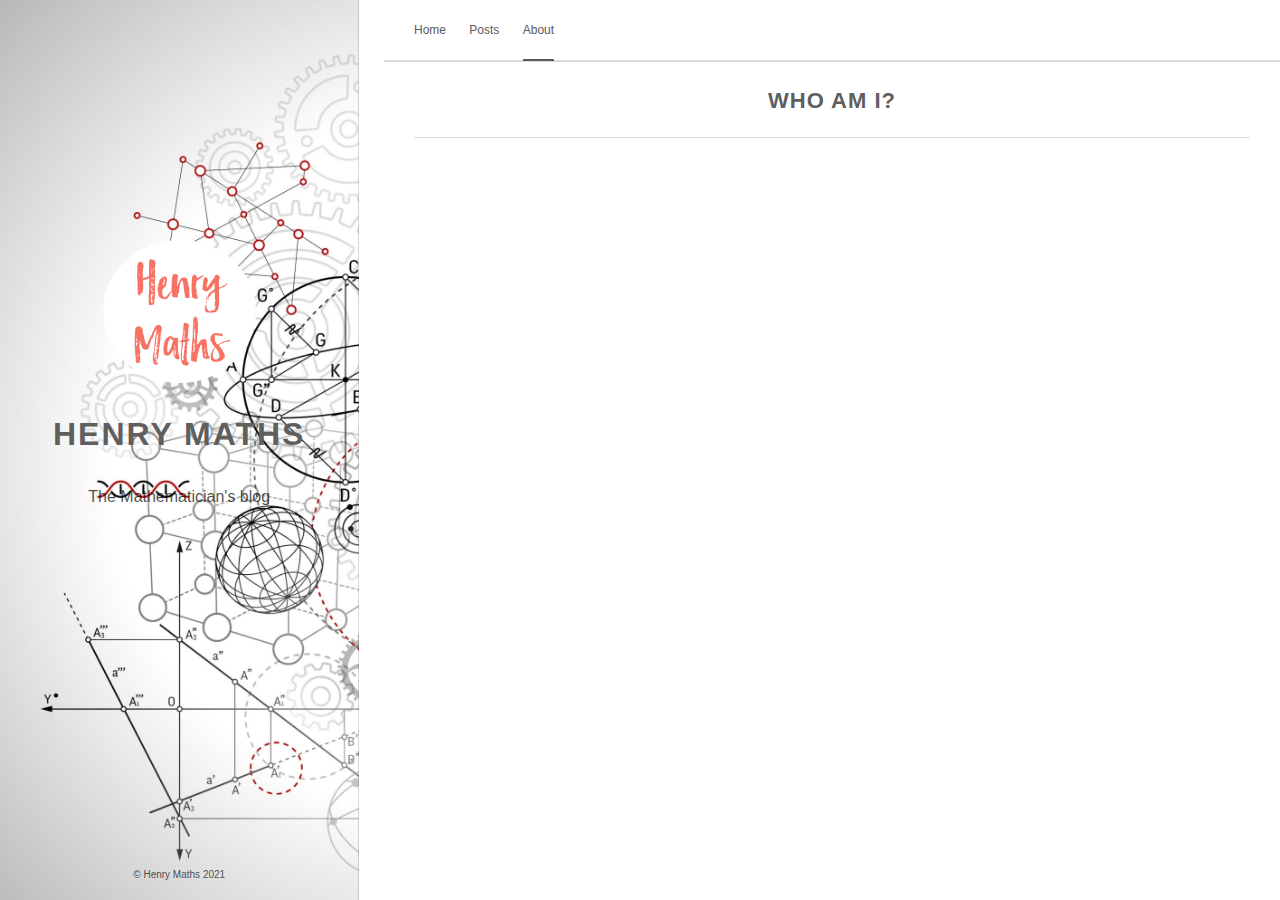
==== commit d903c1c9: "New release" ====
--- a/about/index.html
+++ b/about/index.html
@@ -7,8 +7,8 @@
     <meta name="description" content="The Mathematician&#39;s blog">
     
     <link rel="stylesheet"
-          href="/css/style.min.1d1cf9c9d60b922dc191bfc48dc33eb2bdf917e80a0e438a3fb6f294c5919861.css"
-          integrity="sha256-HRz5ydYLki3Bkb/EjcM&#43;sr35F&#43;gKDkOKP7bylMWRmGE="
+          href="/css/style.min.b2c007e1db2266434576cb43041d20b24339ac9ef095f59d2c1a5860ced895d8.css"
+          integrity="sha256-ssAH4dsiZkNFdstDBB0gskM5rJ7wlfWdLBpYYM7Yldg="
           crossorigin="anonymous"
           type="text/css">
     
--- a/css/style.min.b2c007e1db2266434576cb43041d20b24339ac9ef095f59d2c1a5860ced895d8.css
+++ b/css/style.min.b2c007e1db2266434576cb43041d20b24339ac9ef095f59d2c1a5860ced895d8.css
@@ -0,0 +1 @@
+@charset "UTF-8";:root{--bg-color:#fff;--bg-image:url("/Math_background_2.jpg");--secondary-bg-color:#eeeeee;--heading-color:#5f5f5f;--body-color:rgba(0, 0, 0, 0.7);--post-color:rgba(0, 0, 0, 0.44);--border-color:rgba(0, 0, 0, 0.15);--name-color:rgb(247, 114, 99);--form-border-color:#9f9f9f;--form-button-hover-border-color:#000;--pre-bg-color:#f9f9fd;--nav-text-color:#5a5a5a;--tag-color:#424242;--blockquote-text-color:#858585;--blockquote-border-color:#dfe2e5;--thumbnail-height:15em;scroll-padding-top:100px}html[data-theme=dark]{--bg-color:#292a2d;--bg-image:url("/Math_Background_dark.png");--secondary-bg-color:#2c2d32;--heading-color:rgb(169, 169, 179);--body-color:rgb(169, 169, 179);--post-color:rgba(0, 0, 0, 0.44);--border-color:rgb(80, 80, 80);--name-color:rgb(247, 114, 99);--form-border-color:rgb(169, 169, 179);--form-button-hover-border-color:#fff;--pre-bg-color:rgb(33, 33, 45);--nav-text-color:rgb(191, 191, 191);--tag-color:rgb(191, 191, 191);--blockquote-text-color:#808080;--blockquote-border-color:#424242}html{background-color:var(--bg-color);-webkit-font-smoothing:antialiased}body{color:var(--body-color);font-family:verdana,sans-serif;font-size:15px;width:100%;margin:0 auto 30px;background-color:var(--bg-color)}p{line-height:1.9em;font-weight:400;font-size:16px}a{text-decoration:none}blockquote{padding:0 1em;border-left:.25em solid var(--blockquote-border-color);color:var(--blockquote-text-color)}.category{padding:4px 6px;border-radius:5px;color:var(--tag-color)!important;background-color:var(--secondary-bg-color);border:1px solid var(--border-color)}.tag::before{content:"#";opacity:.5}.tag,.category{display:inline-block;font-size:15px;line-height:1;margin:5px 8px 5px 0}pre{background-color:var(--pre-bg-color);padding:5px;display:block;overflow-x:auto}.info i{opacity:.5;margin-right:5px}a:link,a:visited{opacity:1;color:var(--tag-color)}a:hover,a:active{color:#2660ab}.animated{transition:top .8s linear;-webkit-animation-duration:1s;-moz-animation-duration:1s;-ms-animation-duration:1s;-o-animation-duration:1s;animation-duration:1s}.animated.hinge{-webkit-animation-duration:1s;-moz-animation-duration:1s;-ms-animation-duration:1s;-o-animation-duration:1s;animation-duration:1s}@-webkit-keyframes fadeInDown{0%{-webkit-transform:translateY(-20px)}100%{-webkit-transform:translateY(0)}}@-moz-keyframes fadeInDown{0%{-moz-transform:translateY(-20px)}100%{-moz-transform:translateY(0)}}@-o-keyframes fadeInDown{0%{-o-transform:translateY(-20px)}100%{-o-transform:translateY(0)}}@keyframes fadeInDown{0%{transform:translateY(0px)}100%{transform:translateY(0)}}.fadeInDown{-webkit-animation-name:fadeInDown;-moz-animation-name:fadeInDown;-o-animation-name:fadeInDown;animation-name:fadeInDown}.content{height:auto;float:right;width:70%;margin-top:60px}.page-top{width:70%;position:fixed;right:0;z-index:3;background-color:var(--bg-color);height:60px;border-bottom:2px solid var(--border-color)}.page-top .nav{list-style:none;padding:11px 30px;float:left;font-size:12px;display:block;width:calc(100% - 30px)}.page-top .nav li{position:relative;display:initial;padding-right:20px}.page-top .nav a{color:var(--nav-text-color)}.page-top .nav a:hover{color:#2660ab}.page-top .nav a.current{color:var(--nav-text-color);padding-bottom:22px;border-bottom:2px solid var(--nav-text-color)}.theme-switch-item{float:right;font-size:2em;margin-top:-5px}.page-top .information{float:right;padding-top:12px;padding-right:20px}.page-top .information .avatar{float:right}.page-top .information .avatar img{width:32px;height:32px;border-radius:300px}.page-top .information .back_btn{float:left;padding-top:5px;margin-right:-10px}.page-top .information .back_btn li{display:initial;padding-right:40px}.sidebar{width:28%;-webkit-background-size:cover;background-size:cover;background-color:var(--bg-color);background-image:var(--bg-image);height:100%;top:0;left:0;position:fixed;z-index:4;border-right:1px solid var(--border-color);display:flex;flex-direction:column;min-height:100%}.sidebar .logo-title{text-align:center;padding-top:240px;flex:1}.sidebar .logo-title .description{font-size:14px;margin:0 1em}.sidebar .logo-title .logo{margin:0 auto}.sidebar .logo-title .title img{width:153px;border-radius:50%}.sidebar .logo-title .title h3{text-transform:uppercase;font-size:2rem;font-weight:700;letter-spacing:2px;line-height:1;margin:1em}.sidebar .logo-title .title a{text-decoration:none;color:var(--heading-color);font-size:2rem;font-weight:700}.sidebar .social-links{list-style:none;padding:0;font-size:14px;text-align:center;flex:7}.sidebar .social-links i{margin-right:3px}.sidebar .social-links li{display:inline;padding:0 4px;line-height:0}.sidebar .social-links a{color:var(--heading-color)}.sidebar .social-links a:hover{color:#2660ab}.katex-display{display:block;margin:len 0;padding-top:5px;text-align:center;overflow-x:overlay;overflow-y:hidden}.post{background-color:var(--bg-color);margin:30px}.post .post-title h1{text-transform:uppercase;font-size:30px;letter-spacing:5px;line-height:1}.post .post-title h2{text-transform:uppercase;letter-spacing:1px;font-size:28px;line-height:1;font-weight:600;color:var(--heading-color)}.post .post-title h3{text-transform:uppercase;letter-spacing:1px;line-height:1;font-weight:600;color:var(--heading-color);font-size:22px;margin:0}.post .post-title{text-align:center}.post .post-title a{text-decoration:none;letter-spacing:1px;color:var(--heading-color)}.post .post-title a:hover{text-decoration:underline}.post .post-content{}.post .post-content a{text-decoration:none;letter-spacing:1px;color:#2660ab}.post .post-content a:hover{color:#2f69b3}.post .post-content h1{margin-top:40px;font-size:22px;font-weight:600}.post .post-content h3{font-size:22px;font-weight:600}.post .post-content h4{margin-bottom:0;font-size:18px}.post .post-content img{display:block;margin-left:auto;margin-right:auto;max-width:50%}.post .post-footer{padding:0 0 10px;border-bottom:1px solid var(--border-color)}.post .post-footer .meta{max-width:100%;display:flex;color:#bbb}.post .post-footer .meta .info{float:left;font-size:12px;margin-bottom:1em;color:var(--body-color)}.post .post-footer .info .separator a{margin-right:.2em}.post .post-footer .meta .info .date{margin-right:10px;margin-left:5px}.post figure{max-width:100%;height:auto;margin:0;text-align:center}.post figure.right{float:right;margin-left:1.5em;max-width:50%}.post figure.left{float:left;margin-right:1.5em;max-width:50%}.post figure.big{max-width:100vw}.info{margin:1em}.info span{margin-right:.5em}.post .post-footer .meta a{text-decoration:none;color:var(--body-color)}.post .post-footer .meta a:hover{color:#2660ab}.post .post-footer .meta i{margin-right:6px}.post .post-footer .tags{padding-bottom:15px;font-size:13px}.post .post-footer .tags ul{list-style-type:none;display:inline;margin:0;padding:0}.post .post-footer .tags ul li{list-style-type:none;margin:0;padding-right:5px;display:inline}.post .post-footer .tags a{text-decoration:none;color:var(--post-color);font-weight:400}.post .post-footer .tags a:hover{text-decoration:none}.post .post-thumbnail{width:100%;padding-bottom:1em;box-shadow:black;border-radius:.5em;overflow:hidden;transition:box-shadow .3s ease}.post .post-thumbnail img{width:100%;height:var(--thumbnail-height);object-fit:cover;border:1px solid var(--border-color);border-bottom:0}.pagination{margin:30px;padding:0 0 56px;text-align:center}.pagination ul{list-style:none;margin:0;padding:0;height:13px}.pagination ul li{margin:0 2px;display:inline;line-height:1}.pagination ul li a{text-decoration:none;color:var(--body-color)}.pagination .pre{float:left}.pagination .next{float:right}.like-reblog-buttons{float:right}.like-button{float:right;padding:0 0 0 10px}.reblog-button{float:right;padding:0}#install-btn{position:fixed;bottom:0;right:6px}#disqus_thread{margin:30px;border-bottom:1px solid var(--border-color)}.footer{clear:both;text-align:center;font-size:10px;margin:0 auto;bottom:0;width:100%;padding-bottom:20px;flex:0;position:relative}.footer a{color:#a6a6a6}.footer a:hover{color:#2660ab}.archive{width:100%}.list-with-title{font-size:14px;margin:30px;padding:0}.list-with-title li{list-style-type:none;padding:0}.list-with-title .listing-title{font-size:24px;color:#666;font-weight:600;line-height:2.2em}.list-with-title .listing{padding:0}.list-with-title .listing .listing-post{padding-bottom:5px}.list-with-title .listing .listing-post .post-time{float:right;display:inline-block;max-width:10%;text-align:right;color:#c5c5c5}.list-with-title .listing .listing-post a{color:#8f8f8f;width:90%;display:inline-block}.list-with-title .listing .listing-post a:hover{color:#2660ab}.share{margin:0 30px;display:inline-flex}.evernote{width:32px;height:32px;border-radius:300px;background-color:#3e3e3e;margin-right:5px}.evernote a{color:#fff;padding:11px;font-size:12px}.evernote a:hover{color:#ed6243;padding:11px}.weibo{width:32px;height:32px;border-radius:300px;background-color:#ed6243;margin-right:5px}.weibo a{color:#fff;padding:9px}.weibo a:hover{color:#bd4226}.twitter{width:32px;height:32px;border-radius:300px;background-color:#59c0fd;margin-right:5px}.twitter a{color:#fff;padding:9px}.twitter a:hover{color:#4b9ece}.about{margin:30px}.about h3{font-size:22px}.links{margin:30px}.links h3{font-size:22px}.links a{cursor:pointer}.comment-count{color:#666}.tab-community{color:#666}.read_more{font-size:14px}.back-button{padding-top:30px;max-width:100px;padding-left:40px;float:left}#fb_comments_container{margin:30px}.utterances{max-width:unset}a.btn{color:#868686;font-weight:400}.btn{display:inline-block;position:relative;outline:0;color:var(--post-color);background:0 0;font-size:14px;text-align:center;text-decoration:none;cursor:pointer;border:1px solid var(--border-color);white-space:nowrap;font-weight:400;font-style:normal;border-radius:999em}.btn:hover{display:inline-block;position:relative;outline:0;color:#464545;background:0 0;font-size:14px;text-align:center;text-decoration:none;cursor:pointer;border:1px solid #464545;white-space:nowrap;font-weight:400;font-style:normal;border-radius:999em}[role=back]{padding:.5em 1.25em;line-height:1.666em}[role=home]{padding:.5em 1.25em;line-height:1.666em}[role=navigation]{padding:.5em 1.25em;line-height:1.666em}[role=tags]{padding:6px 12px}.menu{float:right;padding-top:30px}.menu .btn-down{margin:0}.menu .btn-down li{list-style:none;width:100px}.menu .btn-down li a{display:inline-block;position:relative;padding:.5em 1.25em;outline:0;color:var(--post-color);background:0 0;font-size:14px;text-align:center;text-decoration:none;cursor:pointer;border:1px solid var(--border-color);white-space:nowrap;font-weight:400;font-style:normal;border-radius:999em;margin-top:5px}.menu .btn-down li a:hover{position:relative;padding:.5em 1.25em;outline:0;color:#fff;background:#3cbd10;font-size:14px;text-align:center;text-decoration:none;cursor:pointer;border:1px solid rgba(0,0,0,.15);white-space:nowrap;font-weight:400;font-style:normal;border-radius:999em;margin-top:5px}.menu .btn-down div{position:absolute;visibility:hidden;width:100px;float:right}.page_404{text-align:center;padding-top:50px}.navbar-burger{display:none}@media screen and (max-width:960px),print{.page-top{position:fixed;top:0;width:100%}.sidebar{width:100%;height:25%;position:relative;border-right:none;z-index:1}.sidebar .logo-title{padding-top:120px}.sidebar .logo-title .title img{width:100px}.sidebar .logo-title .title h3{font-size:20px}.post-title h3{line-height:1.6}.content{margin-top:20px;width:100%;z-index:2;position:absolute}.post .post-content img{max-width:100%}.post figure.right{float:unset;max-width:100%;margin:0}.post figure.left{float:unset;max-width:100%;margin:0}.footer{display:none}.share{display:grid}.page-top .nav{background-color:var(--secondary-bg-color);box-shadow:0 8px 16px rgba(10,10,10,.1);padding:.5rem 0;width:100%;display:none;margin-top:0}.page-top .nav.is-active{display:block}.page-top .nav li{display:block;flex-grow:0;flex-shrink:0;line-height:2.5;padding:.5rem .75rem;position:relative;text-transform:uppercase;text-align:center;font-size:1.3em}.page-top .nav a.current{border-bottom:none}.navbar-burger{cursor:pointer;display:block;height:3.25rem;position:relative;width:3.25rem;margin-left:auto}.navbar-burger span{background-color:var(--heading-color);display:block;height:1px;left:calc(50% - 8px);position:absolute;transform-origin:center;transition-duration:86ms;transition-property:background-color,opacity,transform;transition-timing-function:ease-out;width:16px}.navbar-burger span:nth-child(1){top:calc(50% - 6px)}.navbar-burger span:nth-child(2){top:calc(50% - 1px)}.navbar-burger span:nth-child(3){top:calc(50% + 4px)}.theme-switch-item{float:none}.list-with-title .listing .listing-post .post-time{max-width:20%}.list-with-title .listing .listing-post a{width:80%}}.medium-zoom-overlay{position:fixed;top:0;right:0;bottom:0;left:0;opacity:0;transition:opacity 300ms;will-change:opacity;background:var(--bg-color)}.medium-zoom--opened .medium-zoom-overlay{cursor:pointer;cursor:zoom-out;opacity:1}.medium-zoom-image{cursor:pointer;cursor:zoom-in;transition:transform 300ms cubic-bezier(.2,0,.2,1)!important;z-index:100}.medium-zoom-image--hidden{visibility:hidden}.medium-zoom-image--opened{position:relative;cursor:pointer;cursor:zoom-out;will-change:transform}@media print{.page-top{display:none}}@media(min-width:1921px){.content{padding-right:25%;width:35%}.sidebar{padding-left:15%;width:25%}}.contact-form{margin-top:30px}.form-style{width:100%}.form-style ul{padding:0;margin:0;list-style:none}.form-style ul li{display:block;margin-bottom:10px;min-height:35px}.form-style ul li .field-style{box-sizing:border-box;-webkit-box-sizing:border-box;-moz-box-sizing:border-box;font-size:14px;padding:8px;outline:none;background-color:var(--bg-color);border:1px solid var(--form-border-color);color:var(--body-color)}.form-style ul li .field-style:focus{box-shadow:0 0 5px;border:1px solid}.form-style ul li .field-split{width:49%}.form-style ul li .field-full{width:100%}.form-style ul li input.align-left{float:left}.form-style ul li input.align-right{float:right}.form-style ul li textarea{background-color:var(--bg-color);border:1px solid var(--form-border-color);color:var(--body-color);width:100%;height:auto}.form-style ul li input[type=button],.form-style ul li input[type=submit]{background-color:var(--bg-color);border:1px solid var(--form-border-color);display:inline-block;cursor:pointer;color:var(--body-color);text-decoration:none;width:100%}.form-style ul li input[type=button]:hover,.form-style ul li input[type=submit]:hover{background-color:var(--bg-color);border:1px solid var(--form-button-hover-border-color)}